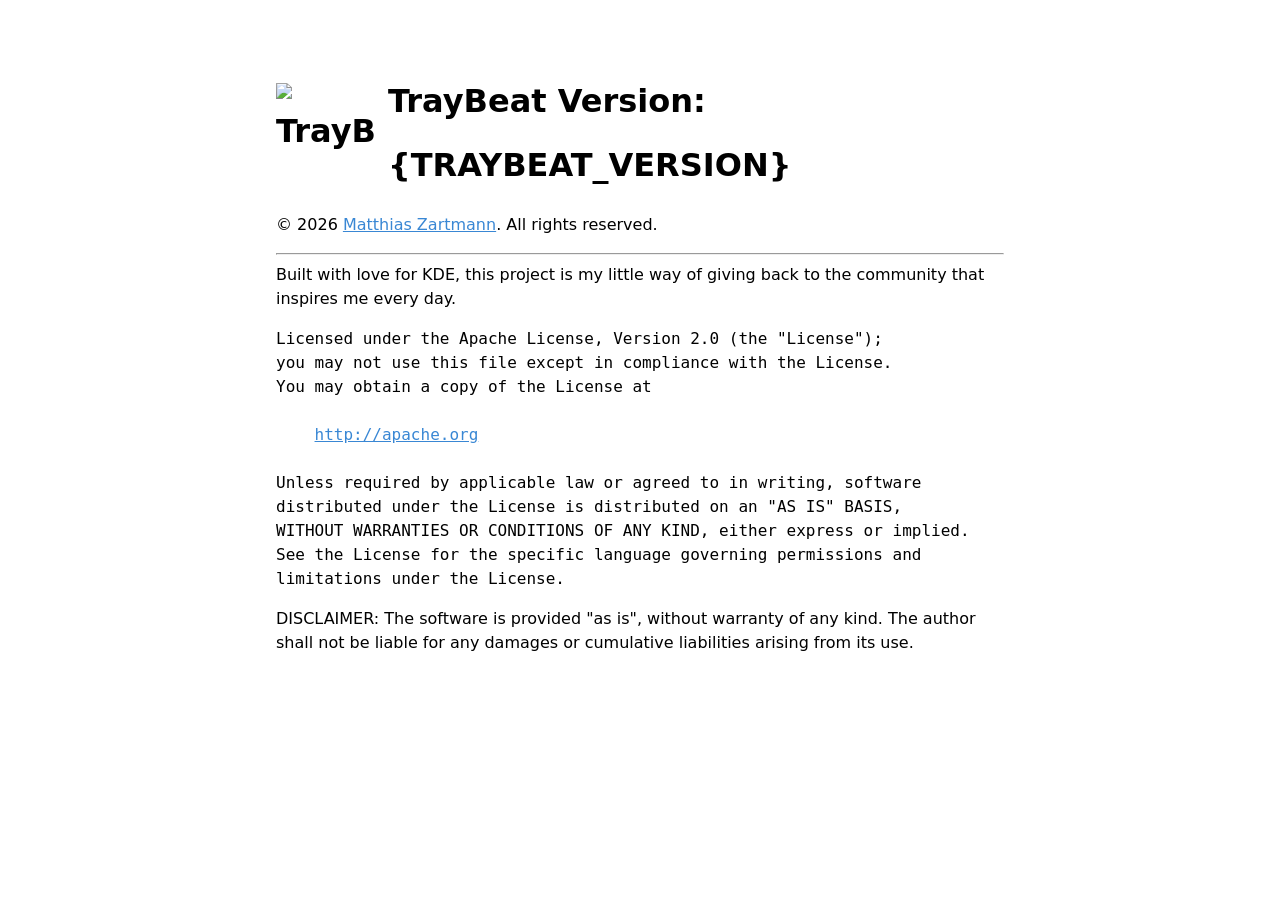
==== src/traybeat/resources/html/index.html @ 2105a39c "first commit" ====
<!doctype html>
<html lang="en" class="page-index">

<head>
    <meta charset="utf-8">
    <meta name="viewport" content="width=device-width, initial-scale=1">
    <link rel="stylesheet" href="common.css">
    <title>TrayBeat - About</title> 
</head>

<body>
    <h1 class="brand-heading">
    <img src="/svg/traybeat.svg" alt="TrayBeat" width="100" height="100"> TrayBeat Version: {TRAYBEAT_VERSION}
    </h1>
    <p>© 2026 <a href="mailto:mail@ma-za.de">Matthias Zartmann</a>. All rights reserved.<br>
    <hr>
    Built with love for KDE, this project is my little way of giving back to the community that inspires me every day.
    
    <pre>
Licensed under the Apache License, Version 2.0 (the "License");
you may not use this file except in compliance with the License.
You may obtain a copy of the License at

    <a href="http://apache.org">http://apache.org</a>

Unless required by applicable law or agreed to in writing, software
distributed under the License is distributed on an "AS IS" BASIS,
WITHOUT WARRANTIES OR CONDITIONS OF ANY KIND, either express or implied.
See the License for the specific language governing permissions and
limitations under the License.
</pre>
    </p>
<p>
    DISCLAIMER: The software is provided "as is", without warranty of any kind. The author shall not be liable for any damages or cumulative liabilities arising from its use.
</p>

  <script src="common.js"></script>
</body>

</html>
---- src/traybeat/resources/html/common.css ----
*, *::before, *::after { box-sizing: border-box; }
html.page-index { color-scheme: light dark;font: 16px system-ui, sans-serif; }
html.page-index body { max-width: 760px;margin: 3rem auto;padding: 0 1rem;line-height: 1.5; }
html.page-index h1 { line-height: 2;margin-bottom: 0; }
html.page-index a { color: #3987d4; }
html.page-index .brand-heading { display: inline-flex;align-items: center;gap: 12px; }
html.page-monitor { color-scheme: dark;font: 14px/1.45 system-ui, sans-serif; }
html.page-monitor body { margin: 0;background: #111827;color: #e5e7eb; }
html.page-monitor main { max-width: 1100px;margin: 0 auto;padding: 24px; }
html.page-monitor h1 { margin: 0 0 6px;font-size: 1.55rem; }
html.page-monitor .hint { color: #9ca3af;margin: 0 0 20px; }
html.page-monitor .toolbar { display: flex;flex-wrap: wrap;gap: 9px;align-items: center; }
html.page-monitor input[type=url], html.page-monitor input[type=search] { min-width: 220px;flex: 1;padding: 10px 12px;border: 1px solid #4b5563;border-radius: 7px;background: #1f2937;color: #f9fafb; }
html.page-monitor button { padding: 10px 14px;border: 0;border-radius: 7px;cursor: pointer;font-weight: 600; }
html.page-monitor button:disabled { opacity: .45;cursor: not-allowed; }
html.page-monitor .primary { background: #2563eb;color: white; }
html.page-monitor .secondary { background: #374151;color: white; }
html.page-monitor .danger { background: #991b1b;color: white; }
html.page-monitor .statusbar { display: flex;flex-wrap: wrap;gap: 18px;margin: 16px 0;color: #9ca3af; }
html.page-monitor .status { color: #fbbf24;font-weight: 700; }
html.page-monitor .status.connected { color: #34d399; }
html.page-monitor .status.error { color: #f87171; }
html.page-monitor .filters { display: flex;gap: 10px;align-items: center;margin: 12px 0; }
html.page-monitor .filters label { display: flex;gap: 7px;align-items: center;white-space: nowrap;color: #d1d5db; }
html.page-monitor #messages { height: min(66vh, 680px);min-height: 280px;overflow: auto;border: 1px solid #374151;border-radius: 9px;background: #030712; }
html.page-monitor .message { padding: 10px 12px;border-bottom: 1px solid #1f2937; }
html.page-monitor .meta { display: flex;flex-wrap: wrap;gap: 12px;color: #9ca3af;font-size: 12px;margin-bottom: 5px; }
html.page-monitor .payload { margin: 0;white-space: pre-wrap;overflow-wrap: anywhere;font: 13px/1.5 ui-monospace, SFMono-Regular, Consolas, monospace; }
html.page-monitor .system { color: #9ca3af;font-style: italic; }
html.page-monitor .empty { padding: 24px;color: #6b7280;text-align: center; }
html.page-monitor footer { margin-top: 12px;color: #9ca3af;font-size: 12px; }
@media (max-width: 600px) {
html.page-monitor main { padding: 14px; }
html.page-monitor .toolbar>* { width: 100%; }
html.page-monitor .filters { align-items: stretch;flex-direction: column; }
}
html.page-player { color-scheme: dark;--panel: rgba(17, 20, 31, .72);--line: rgba(255, 255, 255, .12);--muted: #a7adbd;--text: #f7f8fc;--accent: #a78bfa; }
html.page-player body { margin: 0;min-height: 100vh;display: grid;place-items: center;padding: 28px;overflow-x: hidden;background: #0c0e15;color: var(--text);font-family: Inter, ui-sans-serif, system-ui, -apple-system, BlinkMacSystemFont, "Segoe UI", sans-serif; }
html.page-player .ambient { position: fixed;inset: -40px;z-index: -2; }
html.page-player .player { width: min(100%, 920px);min-height: 560px;position: relative;isolation: isolate;display: grid;grid-template-columns: minmax(260px, .9fr) 1.1fr;overflow: hidden;border: 1px solid var(--line);border-radius: 30px;background: rgba(16, 18, 27, .62);box-shadow: 0 30px 100px rgba(0, 0, 0, .48); }
html.page-player .blur-cover { position: absolute;inset: -35px;z-index: -1;opacity: .46;background-position: center;background-size: cover;filter: blur(38px) saturate(1.35);transform: scale(1.12);transition: background-image .35s ease; }
html.page-player .player::after { content: "";position: absolute;inset: 0;z-index: -1;pointer-events: none;background: linear-gradient(115deg, rgba(10, 12, 20, .58), rgba(10, 12, 20, .88)); }
html.page-player .art-panel, html.page-player .details { padding: clamp(24px, 5vw, 46px); }
html.page-player .art-panel { display: flex;flex-direction: column;justify-content: center;gap: 20px; }
html.page-player .cover { width: 100%;aspect-ratio: 1;max-width: 350px;align-self: center;object-fit: cover;border-radius: 22px;background: rgba(255, 255, 255, .08);box-shadow: 0 22px 55px rgba(0, 0, 0, .42); }
html.page-player .eyebrow { color: var(--muted);font-size: .72rem;letter-spacing: .16em;text-transform: uppercase; }
html.page-player .track-title { margin: 8px 0 4px;font-size: clamp(1.35rem, 3vw, 2rem);line-height: 1.15;overflow-wrap: anywhere; }
html.page-player .artist { margin: 0;color: #d0d3df;font-size: 1rem; }
html.page-player .details { display: flex;flex-direction: column;justify-content: center;gap: 24px; }
html.page-player .topline { display: flex;align-items: center;justify-content: space-between;gap: 12px; }
html.page-player .brand { font-size: .78rem;letter-spacing: .2em;font-weight: 750;color: #d8d2ff; }
html.page-player .connection { display: inline-flex;align-items: center;gap: 8px;color: var(--muted);font-size: .78rem; }
html.page-player .dot { width: 8px;height: 8px;border-radius: 50%;background: #e7a84b;box-shadow: 0 0 12px currentColor; }
html.page-player .dot.connected { background: #54d69a; }
html.page-player .section-title { margin: 0 0 12px;color: var(--muted);font-size: .7rem;letter-spacing: .14em;text-transform: uppercase; }
html.page-player .metadata { display: grid;grid-template-columns: repeat(2, minmax(0, 1fr));gap: 10px; }
html.page-player .meta-card { min-width: 0;padding: 13px 14px;border: 1px solid var(--line);border-radius: 14px;background: rgba(9, 11, 18, .32); }
html.page-player .meta-card.wide { grid-column: 1 / -1; }
html.page-player .meta-label { display: block;color: var(--muted);font-size: .68rem;margin-bottom: 6px; }
html.page-player .meta-value { display: block;font-size: .92rem;font-weight: 620;overflow-wrap: anywhere; }
html.page-player .controls { display: flex;flex-wrap: wrap;align-items: center;justify-content: center;gap: 10px; }
html.page-player .space-top { margin-top: 0.5em; }
html.page-player button { min-width: 48px;height: 48px;padding: 0 15px;border: 1px solid var(--line);border-radius: 15px;color: var(--text);background: rgba(255, 255, 255, .09);font: inherit;font-size: .85rem;cursor: pointer;transition: transform .15s, background .15s, border-color .15s; }
html.page-player button:hover { transform: translateY(-2px);background: rgba(255, 255, 255, .16);border-color: rgba(255, 255, 255, .28); }
html.page-player button:active { transform: translateY(0); }
html.page-player button.primary { min-width: 58px;background: var(--accent);color: #171326;border-color: transparent;font-size: 1.05rem;font-weight: 800; }
html.page-player button:focus-visible { outline: 2px solid white;outline-offset: 3px; }
html.page-player .volume-row { display: flex;align-items: center;gap: 12px;color: var(--muted);font-size: .8rem; }
html.page-player .volume-track { flex: 1;height: 6px;border-radius: 99px;background: rgba(255, 255, 255, .16);overflow: hidden; }
html.page-player .volume-fill { width: 0%;height: 100%;border-radius: inherit;background: var(--accent);transition: width .2s; }
html.page-player .error { min-height: 1em;margin: 0;color: #ff9b9b;font-size: .78rem; }
@media (max-width: 680px) {
html.page-player body { padding: 14px; }
html.page-player .player { grid-template-columns: 1fr;min-height: 0;border-radius: 23px; }
html.page-player .art-panel { padding-bottom: 8px; }
html.page-player .cover { max-width: min(72vw, 290px); }
html.page-player .details { padding-top: 12px; }
}
@media (max-width: 380px) {
html.page-player .metadata { grid-template-columns: 1fr 1fr; }
html.page-player button { min-width: 42px;padding: 0 10px; }
}
html.page-stations { color-scheme: light dark;font: 15px/1.45 system-ui, sans-serif;--border: color-mix(in srgb, CanvasText 22%, transparent);--panel: color-mix(in srgb, CanvasText 4%, Canvas);--selected: color-mix(in srgb, Highlight 18%, Canvas);--accent: #3987d4;--danger: #c54242; }
html.page-stations, html.page-stations body { width: 100%;height: 100%;margin: 0; }
html.page-stations body { height: 100vh;height: 100dvh;min-height: 0;display: flex;flex-direction: column;overflow: hidden; }
html.page-stations header { display: flex;flex: 0 0 auto;align-items: center;justify-content: space-between;gap: 1rem;padding: .8rem 1.25rem;border-bottom: 1px solid var(--border); }
html.page-stations header h1 { margin: 0;font-size: 1.35rem; }
html.page-stations header p { margin: .2rem 0 0;color: color-mix(in srgb, CanvasText 72%, transparent); }
html.page-stations a { color: var(--accent); }
html.page-stations button, html.page-stations input, html.page-stations select { max-width: 100%;padding: .55rem .7rem;font: inherit;border: 1px solid var(--border);border-radius: 6px; }
html.page-stations button { cursor: pointer;background: var(--panel); }
html.page-stations button:hover:not(:disabled) { border-color: var(--accent); }
html.page-stations button:disabled { opacity: .5;cursor: not-allowed; }
html.page-stations button:focus-visible, html.page-stations input:focus-visible, html.page-stations select:focus-visible, html.page-stations [tabindex]:focus-visible { outline: 2px solid var(--accent);outline-offset: 2px; }
html.page-stations button.primary { color: white;background: #1769aa;border-color: #1769aa; }
html.page-stations button.danger, html.page-stations #status.error { color: var(--danger); }
html.page-stations .workspace { display: grid;grid-template-columns: minmax(260px, 34%) minmax(0, 1fr);gap: .85rem;padding: .85rem;align-items: stretch;flex: 1 1 auto;min-height: 0;overflow: hidden; }
html.page-stations .panel { display: flex;flex-direction: column;min-width: 0;min-height: 0;height: 100%;border: 1px solid var(--border);border-radius: 10px;overflow: hidden; }
html.page-stations .panel-heading { display: flex;justify-content: space-between;align-items: center;flex-wrap: wrap;gap: .5rem;padding: .75rem;border-bottom: 1px solid var(--border);background: var(--panel);flex: 0 0 auto; }
html.page-stations .panel-heading h2 { margin: 0;font-size: 1.05rem; }
html.page-stations .panel-actions { display: flex;flex-wrap: wrap;gap: .4rem; }
html.page-stations #tree-container { padding: .5rem;display: flex;flex: 1 1 auto;min-height: 0;overflow: auto; }
html.page-stations #station-tree { display: flex;flex: 1 0 auto;flex-direction: column;height: 100%;min-height: 100%; }
html.page-stations ul.tree { list-style: none;padding: 0;margin: 0;min-height: 2.5rem; }
html.page-stations ul.tree.tree-root { min-height: 100%; }
html.page-stations ul.tree ul.tree { margin: .2rem 0 .2rem 1rem;padding-left: .65rem;border-left: 1px solid var(--border); }
html.page-stations .tree-item { margin: .15rem 0; }
html.page-stations .tree-row { display: flex;align-items: center;gap: .5rem;min-width: 0;padding: .5rem .55rem;border: 1px solid transparent;border-radius: 6px;cursor: pointer;user-select: none; }
html.page-stations .tree-row:hover { background: var(--panel); }
html.page-stations .tree-row.selected { background: var(--selected);border-color: var(--accent); }
html.page-stations .tree-row.invalid:not(.selected) { background: color-mix(in srgb, var(--danger) 7%, Canvas); }
html.page-stations .tree-row.dragging { opacity: .4; }
html.page-stations .tree-row.drop-before { box-shadow: inset 0 3px var(--accent); }
html.page-stations .tree-row.drop-after { box-shadow: inset 0 -3px var(--accent); }
html.page-stations .tree-row.drop-inside { outline: 2px dashed var(--accent);background: var(--selected); }
html.page-stations .node-symbol { width: 1.2rem;flex: 0 0 1.2rem;text-align: center;opacity: .8; }
html.page-stations .node-name { min-width: 0;overflow-wrap: anywhere;flex: 1; }
html.page-stations .node-type { font-size: .75rem;opacity: .7;white-space: nowrap; }
html.page-stations .node-error { display: inline-flex;align-items: center;justify-content: center;width: 1.15rem;height: 1.15rem;flex: 0 0 1.15rem;border: 1px solid var(--danger);border-radius: 50%;color: white;background: var(--danger);font-weight: 800;font-size: .75rem;cursor: help; }
html.page-stations .tree-empty { padding: .65rem;margin: .2rem 0;color: color-mix(in srgb, CanvasText 65%, transparent);border: 1px dashed var(--border);border-radius: 6px; }
html.page-stations .tree-empty.drag-over { border-color: var(--accent);background: var(--selected); }
html.page-stations #editor { padding: 1rem;flex: 1 1 auto;min-height: 0;overflow: auto; }
html.page-stations #editor h2 { margin-top: 0;font-size: 1.2rem; }
html.page-stations #editor .hint { color: color-mix(in srgb, CanvasText 70%, transparent); }
html.page-stations label { display: flex;flex-direction: column;gap: .35rem;margin: .9rem 0; }
html.page-stations label input, html.page-stations label select { width: 100%; }
html.page-stations .favicon-preview { display: flex;align-items: center;gap: .75rem;margin-top: .5rem;min-height: 3rem;padding: .5rem;border: 1px solid var(--border);border-radius: 6px;background: var(--panel); }
html.page-stations .favicon-preview img { display: block;width: 2.5rem;height: 2.5rem;object-fit: contain;border-radius: 4px; }
html.page-stations .favicon-preview[hidden], html.page-stations .favicon-preview img[hidden] { display: none; }
html.page-stations .favicon-preview-status { color: color-mix(in srgb, CanvasText 70%, transparent);font-size: .9rem; }
html.page-stations .editor-actions { display: flex;flex-wrap: wrap;gap: .5rem;margin-top: 1.2rem;padding-top: 1rem;border-top: 1px solid var(--border); }
html.page-stations .savebar { position: relative;z-index: 2;display: flex;flex: 0 0 auto;align-items: center;justify-content: space-between;gap: 1rem;padding: .7rem 1rem;border-top: 1px solid var(--border);background: Canvas;box-shadow: 0 -5px 16px #0001; }
html.page-stations #status { margin: 0;white-space: pre-wrap;overflow-wrap: anywhere; }
html.page-stations #status.success { color: #24854a; }
html.page-stations .save-actions { display: flex;flex-wrap: wrap;gap: .5rem;flex-shrink: 0; }
@media (max-width: 720px) {
html.page-stations, html.page-stations body { height: auto;min-height: 100%; }
html.page-stations body { min-height: 100vh;min-height: 100dvh;overflow: auto; }
html.page-stations header { align-items: flex-start; }
html.page-stations .workspace { grid-template-columns: minmax(0, 1fr);grid-template-rows: minmax(240px, 42dvh) minmax(260px, 1fr);overflow: visible; }
html.page-stations .panel { height: auto;min-height: 0; }
html.page-stations #tree-container { min-height: 0; }
html.page-stations #editor { min-height: 260px;overflow: visible; }
html.page-stations .savebar { align-items: stretch;flex-direction: column; }
html.page-stations .save-actions { justify-content: flex-end; }
}
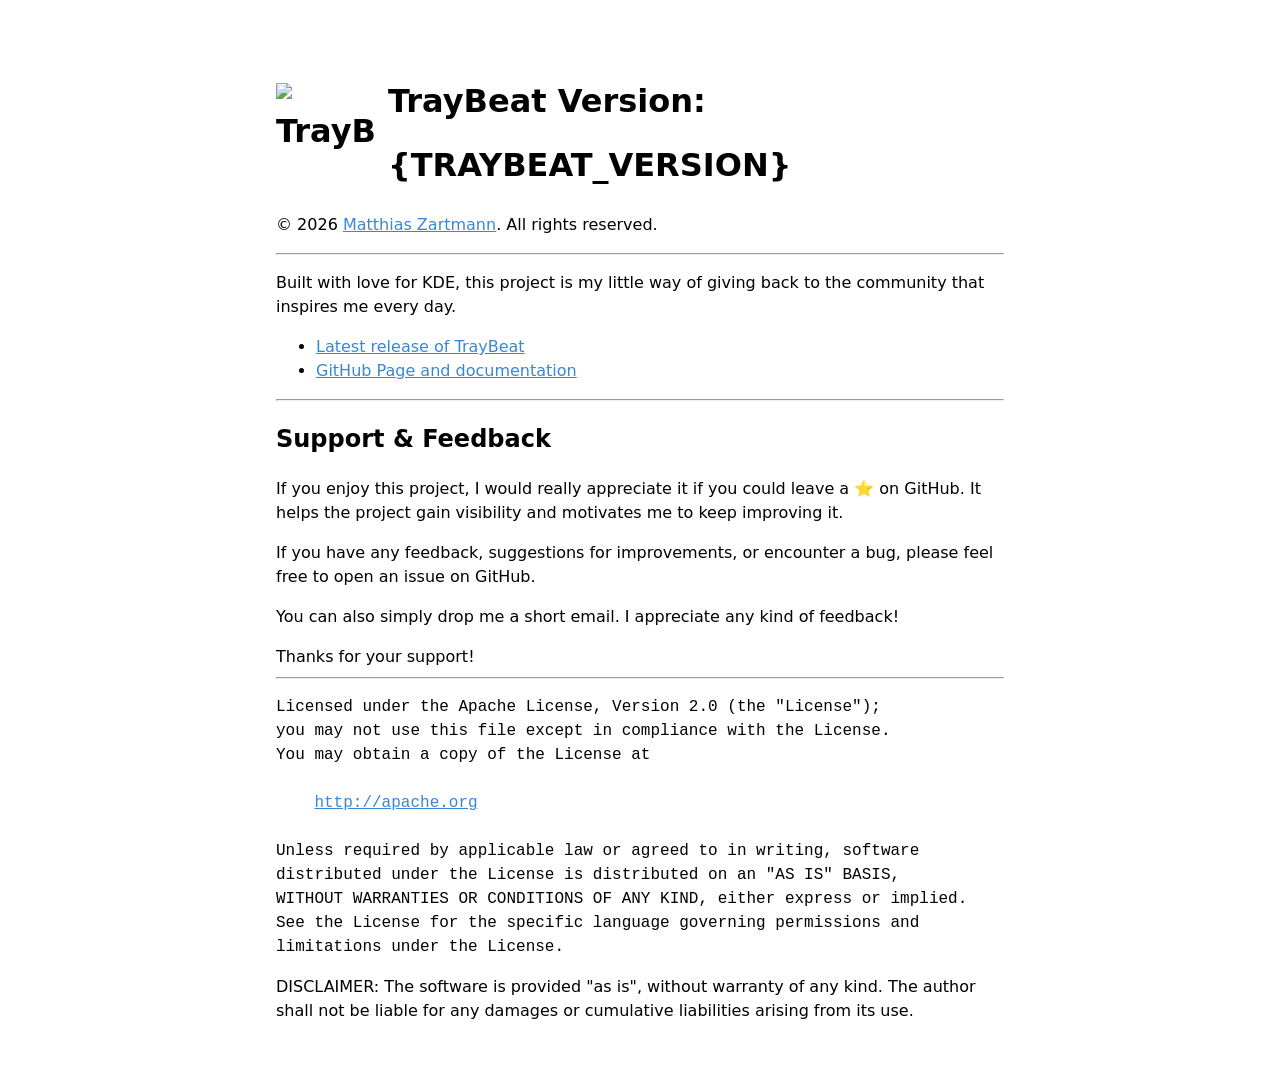
==== commit d01f0b6f: "- Fix bug with fedora 44 and mediaplayer controls KDE plasmoid - Set Album on MPRIS to station capti" ====
--- a/src/traybeat/resources/html/index.html
+++ b/src/traybeat/resources/html/index.html
@@ -5,17 +5,44 @@
     <meta charset="utf-8">
     <meta name="viewport" content="width=device-width, initial-scale=1">
     <link rel="stylesheet" href="common.css">
-    <title>TrayBeat - About</title> 
+    <title>TrayBeat - About</title>
 </head>
 
 <body>
     <h1 class="brand-heading">
-    <img src="/svg/traybeat.svg" alt="TrayBeat" width="100" height="100"> TrayBeat Version: {TRAYBEAT_VERSION}
+        <img src="/svg/traybeat.svg" alt="TrayBeat" width="100" height="100"> TrayBeat Version: {TRAYBEAT_VERSION}
     </h1>
     <p>© 2026 <a href="mailto:mail@ma-za.de">Matthias Zartmann</a>. All rights reserved.<br>
+        <hr>
+    <p>
+        Built with love for KDE, this project is my little way of giving back to the community that inspires me every
+        day.
+    </p>
+    <ul>
+        <li>
+            <a href="https://github.com/maza70/traybeat/releases" target="_blank">Latest release of TrayBeat</a><br>
+        </li>
+        <li>
+            <a href="https://github.com/maza70/traybeat" target="_blank">GitHub Page and documentation</a>
+        </li>
+    </ul>
     <hr>
-    Built with love for KDE, this project is my little way of giving back to the community that inspires me every day.
-    
+    <h2>Support & Feedback</h2>
+    <p>
+        If you enjoy this project, I would really appreciate it if you could leave a ⭐ on GitHub. It helps the project
+        gain visibility and motivates me to keep improving it.
+    </p>
+    <p>
+        If you have any feedback, suggestions for improvements, or encounter a bug, please feel free to open an issue on
+        GitHub.
+    </p>
+    <p>
+        You can also simply drop me a short email. I appreciate any kind of feedback!
+    </p>
+    Thanks for your support!
+
+
+    <hr>
     <pre>
 Licensed under the Apache License, Version 2.0 (the "License");
 you may not use this file except in compliance with the License.
@@ -30,11 +57,12 @@
 limitations under the License.
 </pre>
     </p>
-<p>
-    DISCLAIMER: The software is provided "as is", without warranty of any kind. The author shall not be liable for any damages or cumulative liabilities arising from its use.
-</p>
+    <p>
+        DISCLAIMER: The software is provided "as is", without warranty of any kind. The author shall not be liable for
+        any damages or cumulative liabilities arising from its use.
+    </p>
 
-  <script src="common.js"></script>
+    <script src="common.js"></script>
 </body>
 
 </html>
